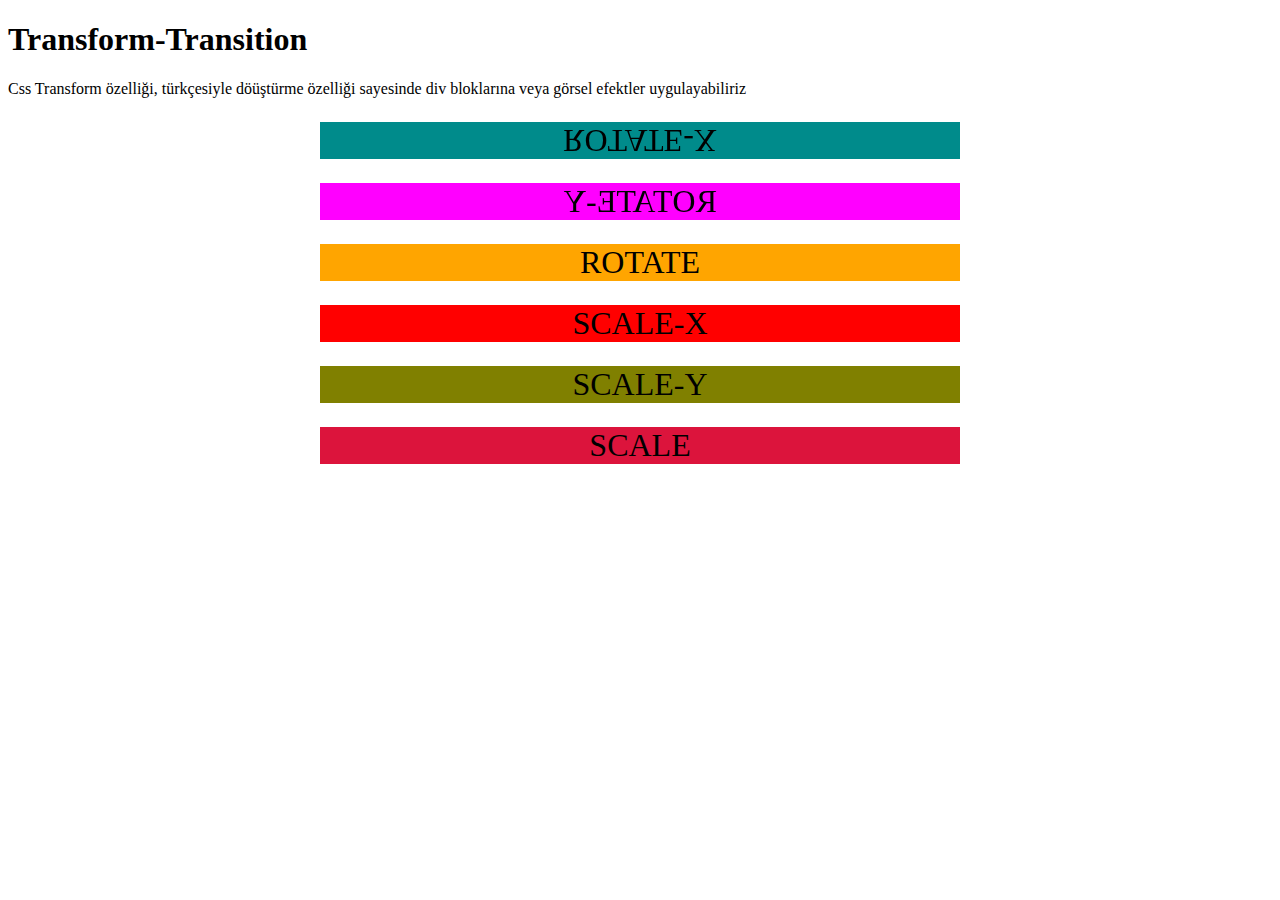
==== transform/transform-transition.html @ edf43307 "begin" ====
<!DOCTYPE html>
<html lang="en">
<head>
    <meta charset="UTF-8">
    <meta name="viewport" content="width=device-width, initial-scale=1.0">
    <link rel="stylesheet" href="transformtransition.css">
    <title>Document</title>
</head>
<body>
    <h1>Transform-Transition</h1>

    <p>Css Transform özelliği, türkçesiyle döüştürme özelliği sayesinde div bloklarına veya görsel efektler uygulayabiliriz</p>

    <p class="text text1">ROTATE-X</p>
    <p class="text text2">ROTATE-Y</p>
    <p class="text text3">ROTATE</p>
    <p class="text text4">SCALE-X</p>
    <p class="text text5">SCALE-Y</p>
    <p class="text text6">SCALE</p>
    
</body>
</html>
---- transform/transformtransition.css ----
.text {
    text-align: center;
    font-size: 2rem;
    width: 50vw;
    margin: 1.5rem auto;
  }
  
  .text1 {
    background-color: darkcyan;
    transform: rotateX(180deg);
  }
  
  .text2 {
    background-color: fuchsia;
    transform: rotateY(180deg);
  }
  
  .text3 {
    background-color: orange;
  }
  
  .text4 {
    background-color: red;
  }
  
  .text5 {
    background-color: olive;
  }
  
  .text6 {
    background-color: crimson;
  }
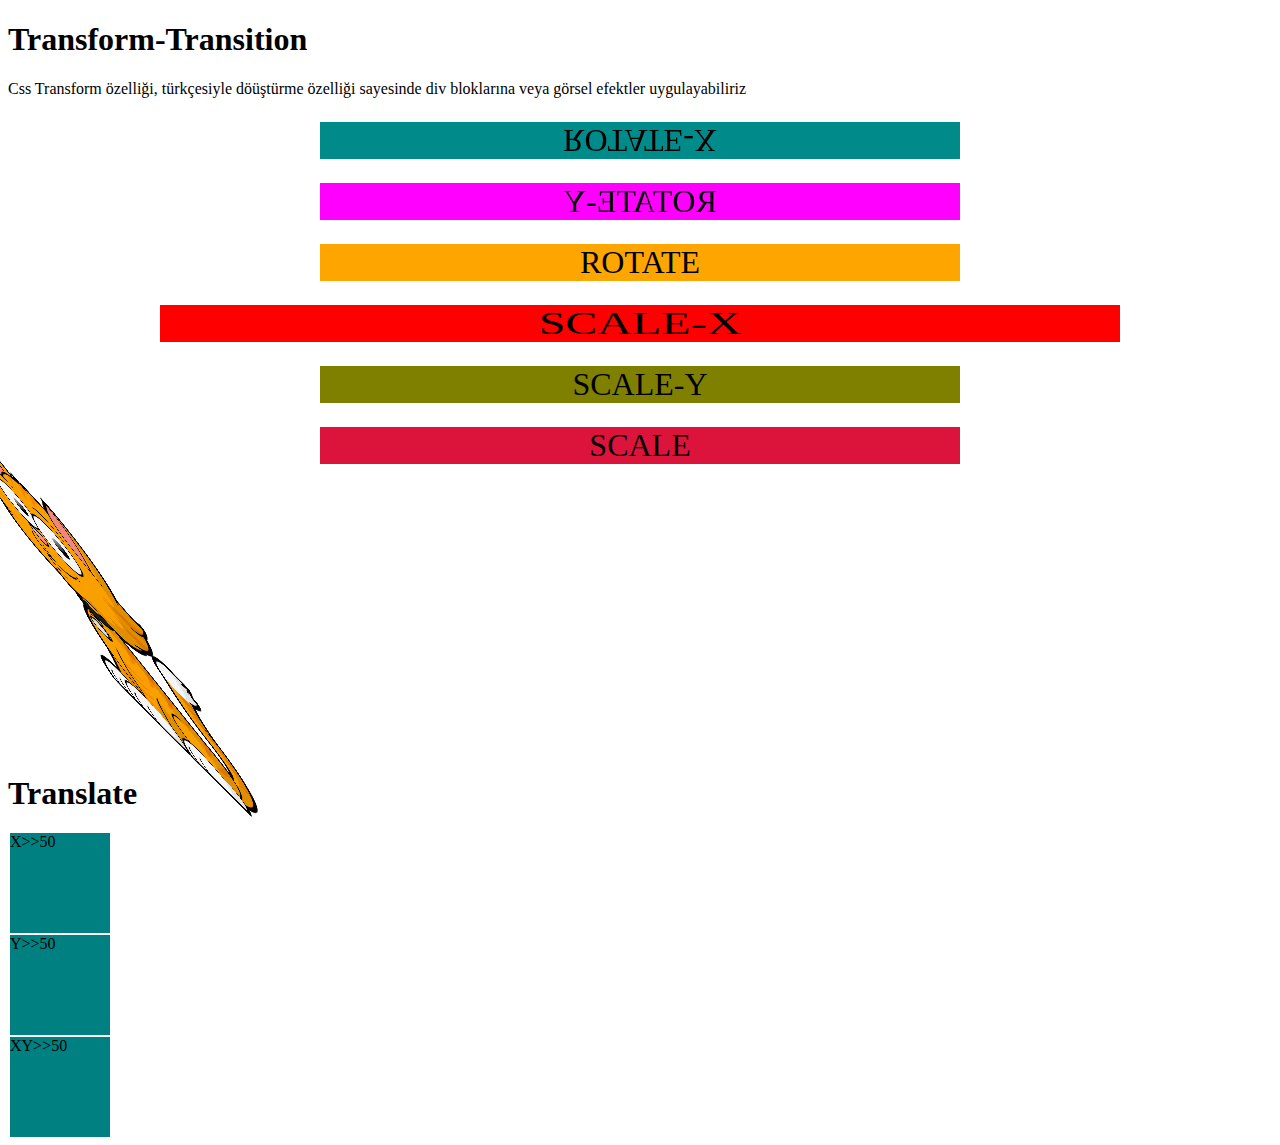
==== commit 18c62677: "1." ====
--- a/transform/transform-transition.html
+++ b/transform/transform-transition.html
@@ -17,6 +17,14 @@
     <p class="text text4">SCALE-X</p>
     <p class="text text5">SCALE-Y</p>
     <p class="text text6">SCALE</p>
+
+    <img src="./img/PngItem_415236.png" alt="" width="200px">
+
+    <h1>Translate</h1>
+
+    <div class="box x">X>>50</div>
+    <div class="box y">Y>>50</div>
+    <div class="box xy">XY>>50</div>
     
 </body>
 </html>--- a/transform/transformtransition.css
+++ b/transform/transformtransition.css
@@ -17,16 +17,62 @@
   
   .text3 {
     background-color: orange;
+
+  }
+
+  .text3:active{
+    transform: rotate(45deg);
+    background-color: red;
   }
   
   .text4 {
     background-color: red;
+    transform: scaleX(1.5);
   }
   
   .text5 {
     background-color: olive;
+
+  }
+
+  .text5:active{
+    transform: scaleY(3.5);
   }
   
   .text6 {
     background-color: crimson;
-  }+
+  }
+
+  .text6:hover{
+    transform: scale(2);
+  }
+
+
+  img{
+    transform: skewX(30deg);
+    transform: skewY(30deg);
+    transform: skew(30deg, 45deg);
+}
+
+.box{
+    background-color: teal;
+    width: 100px;
+    height: 100px;
+    margin: 2px;
+}
+
+.x:active{
+    transform: translateX(50px);
+    background-color: fuchsia;
+}
+
+.y:active{
+    transform: translateY(50px);
+    background-color: fuchsia; 
+}
+
+.xy:active{
+    background-color: orange;
+    transform: translate(100px, -100px);
+}